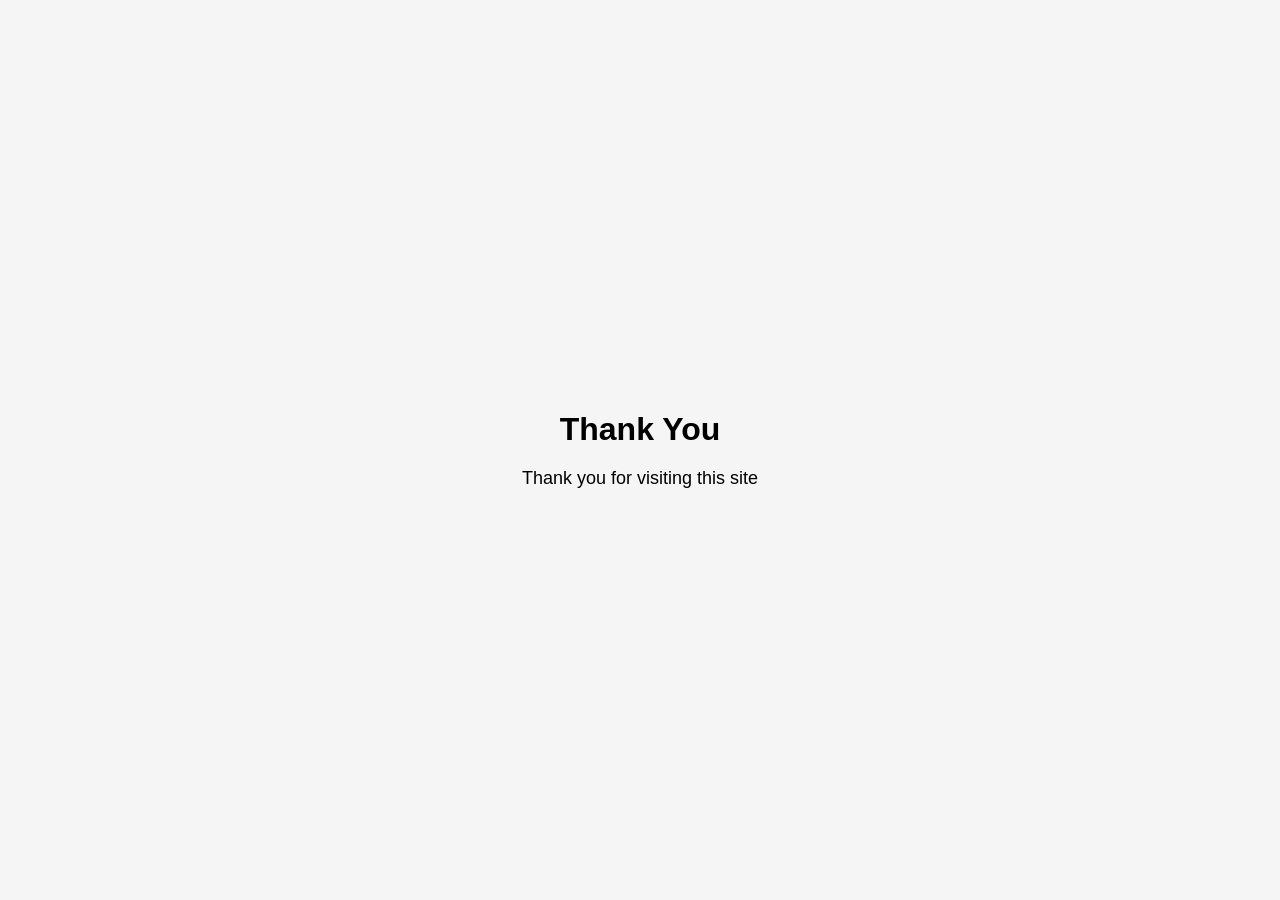
==== thankyou.html @ ba8b7573 "Update thankyou.html" ====
<!DOCTYPE html>
<html lang="en">
<head>

  <meta charset="UTF-8" />
  <title>Thank You</title>
  <!-- Google Tag Manager -->
  <script>(function(w,d,s,l,i){w[l]=w[l]||[];w[l].push({'gtm.start':
  new Date().getTime(),event:'gtm.js'});var f=d.getElementsByTagName(s)[0],
  j=d.createElement(s),dl=l!='dataLayer'?'&l='+l:'';j.async=true;j.src=
  'https://www.googletagmanager.com/gtm.js?id='+i+dl;f.parentNode.insertBefore(j,f);
  })(window,document,'script','dataLayer','GTM-K9BCQBXJ');</script>
  <!-- End Google Tag Manager -->
  <!-- Google tag -->
  <script async src="https://www.googletagmanager.com/gtag/js?id=G-8MMHGDHWC0"></script>
  <script>
    window.dataLayer = window.dataLayer || [];
    function gtag(){dataLayer.push(arguments);}
    gtag('js', new Date());

    gtag('config', 'G-8MMHGDHWC0', { debug_mode: true });
    const emailHash = localStorage.getItem('email_hash');
    const phoneHash = localStorage.getItem('phone_hash');
    const gclid = localStorage.getItem('gclid');

    /* Google Ads Conversion + Enhanced Conversions */


    /* Google Ads Conversion Event */
    gtag('event', 'conversion', {
      send_to: 'AW-10851020503/CONVERSION_LABEL',
      value: 1.0,
      currency: 'USD',
      gclid: gclid,
      user_data: {
        email: emailHash,
        phone_number: phoneHash
      },
      debug_mode: true

    });
  </script>

  <link rel="stylesheet" href="styles.css" />
</head>
<body>
  <!-- Google Tag Manager (noscript) -->
<noscript><iframe src="https://www.googletagmanager.com/ns.html?id=GTM-K9BCQBXJ"
height="0" width="0" style="display:none;visibility:hidden"></iframe></noscript>
<!-- End Google Tag Manager (noscript) -->
  <div class="container">
    <h1>Thank You</h1>
    <p>Thank you for visiting this site</p>
  </div>
</body>
</html>
---- styles.css ----
* {
  margin: 0;
  padding: 0;
  box-sizing: border-box;
  font-family: Arial, Helvetica, sans-serif;
}

body {
  height: 100vh;
  background-color: #f5f5f5;
}

.container {
  height: 100vh;
  display: flex;
  flex-direction: column;
  justify-content: center;
  align-items: center;
  text-align: center;
}

h1 {
  margin-bottom: 20px;
}

p {
  font-size: 18px;
}

.btn {
  text-decoration: none;
  padding: 12px 24px;
  background-color: #007bff;
  color: white;
  border-radius: 6px;
  font-size: 16px;
  transition: background-color 0.3s ease;
}

.btn:hover {
  background-color: #0056b3;
}
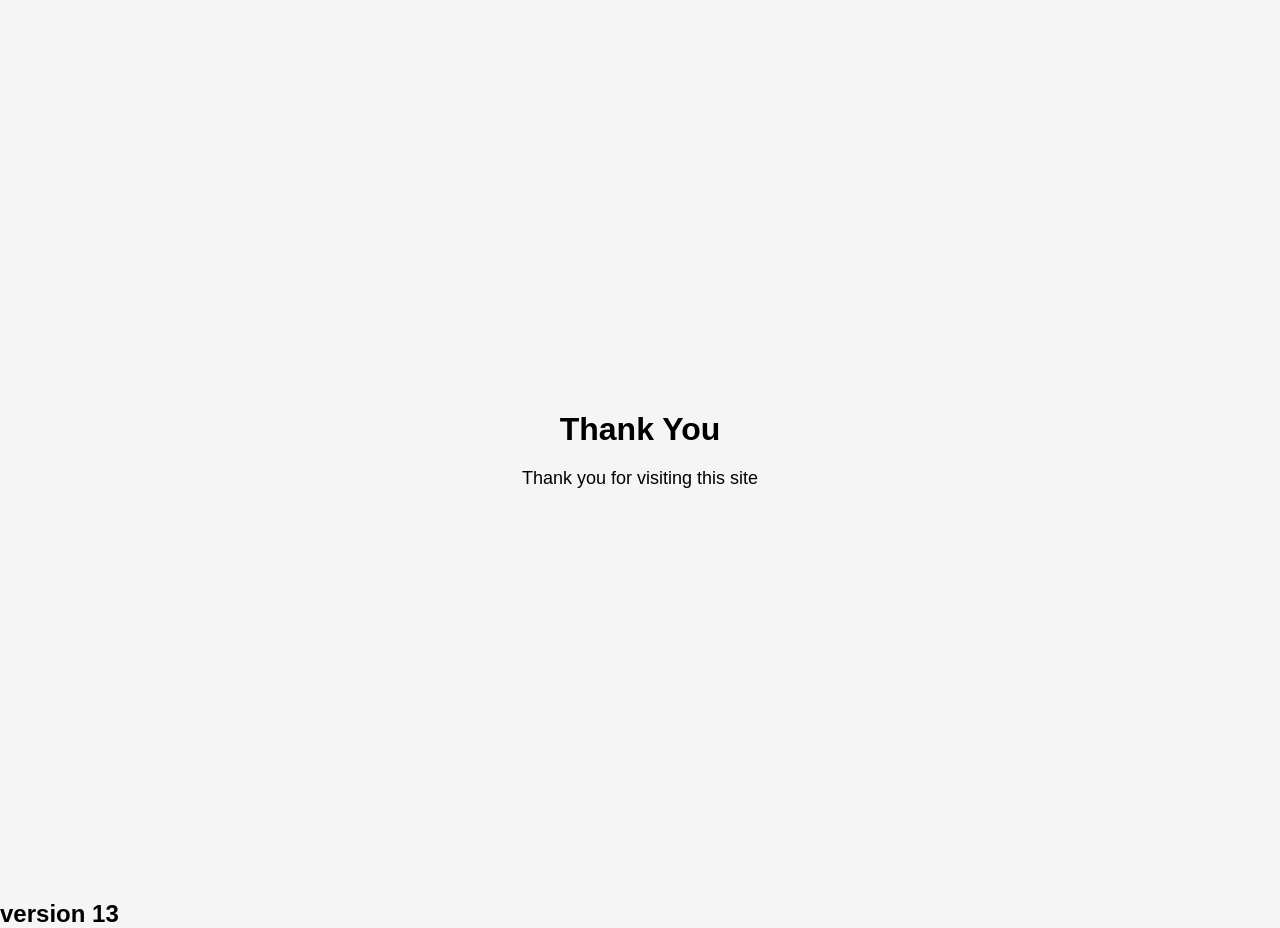
==== commit 70ba40f5: "Update thankyou.html 13" ====
--- a/thankyou.html
+++ b/thankyou.html
@@ -1,56 +1,68 @@
 <!DOCTYPE html>
 <html lang="en">
 <head>
-
   <meta charset="UTF-8" />
   <title>Thank You</title>
-  <!-- Google Tag Manager -->
-  <script>(function(w,d,s,l,i){w[l]=w[l]||[];w[l].push({'gtm.start':
-  new Date().getTime(),event:'gtm.js'});var f=d.getElementsByTagName(s)[0],
-  j=d.createElement(s),dl=l!='dataLayer'?'&l='+l:'';j.async=true;j.src=
-  'https://www.googletagmanager.com/gtm.js?id='+i+dl;f.parentNode.insertBefore(j,f);
-  })(window,document,'script','dataLayer','GTM-K9BCQBXJ');</script>
-  <!-- End Google Tag Manager -->
-  <!-- Google tag -->
-  <script async src="https://www.googletagmanager.com/gtag/js?id=G-8MMHGDHWC0"></script>
+
+  <!-- Consent Mode v2 (must be before GTM) -->
   <script>
     window.dataLayer = window.dataLayer || [];
     function gtag(){dataLayer.push(arguments);}
-    gtag('js', new Date());
 
-    gtag('config', 'G-8MMHGDHWC0', { debug_mode: true });
+    gtag('consent', 'default', {
+      ad_storage: 'denied',
+      analytics_storage: 'denied',
+      ad_user_data: 'denied',
+      ad_personalization: 'denied'
+    });
+  </script>
+
+  <!-- Google Tag Manager -->
+  <script>
+    (function(w,d,s,l,i){
+      w[l]=w[l]||[];
+      w[l].push({'gtm.start': new Date().getTime(),event:'gtm.js'});
+      var f=d.getElementsByTagName(s)[0],
+          j=d.createElement(s),dl=l!='dataLayer'?'&l='+l:'';
+      j.async=true;
+      j.src='https://www.googletagmanager.com/gtm.js?id='+i+dl;
+      f.parentNode.insertBefore(j,f);
+    })(window,document,'script','dataLayer','GTM-MKPKSGR6');
+  </script>
+  <!-- End GTM -->
+
+  <link rel="stylesheet" href="styles.css" />
+</head>
+<body>
+  <!-- GTM noscript -->
+  <noscript>
+    <iframe src="https://www.googletagmanager.com/ns.html?id=GTM-MKPKSGR6"
+      height="0" width="0" style="display:none;visibility:hidden"></iframe>
+  </noscript>
+
+  <div class="container">
+    <h1>Thank You</h1>
+    <p>Thank you for visiting this site</p>
+  </div>
+
+  <script>
     const emailHash = localStorage.getItem('email_hash');
     const phoneHash = localStorage.getItem('phone_hash');
     const gclid = localStorage.getItem('gclid');
 
-    /* Google Ads Conversion + Enhanced Conversions */
+    console.log('Thank you page loaded');
+    console.log('Email hash:', emailHash);
+    console.log('Phone hash:', phoneHash);
+    console.log('GCLID:', gclid);
 
-
-    /* Google Ads Conversion Event */
-    gtag('event', 'conversion', {
-      send_to: 'AW-10851020503/CONVERSION_LABEL',
-      value: 1.0,
-      currency: 'USD',
-      gclid: gclid,
-      user_data: {
-        email: emailHash,
-        phone_number: phoneHash
-      },
-      debug_mode: true
-
+    /* Push enhanced conversion data for GTM */
+    dataLayer.push({
+      event: 'thank_you_view',
+      email_hash: emailHash,
+      phone_hash: phoneHash,
+      gclid: gclid
     });
   </script>
-
-  <link rel="stylesheet" href="styles.css" />
-</head>
-<body>
-  <!-- Google Tag Manager (noscript) -->
-<noscript><iframe src="https://www.googletagmanager.com/ns.html?id=GTM-K9BCQBXJ"
-height="0" width="0" style="display:none;visibility:hidden"></iframe></noscript>
-<!-- End Google Tag Manager (noscript) -->
-  <div class="container">
-    <h1>Thank You</h1>
-    <p>Thank you for visiting this site</p>
-  </div>
 </body>
+   <h2>version 13</h2>
 </html>
